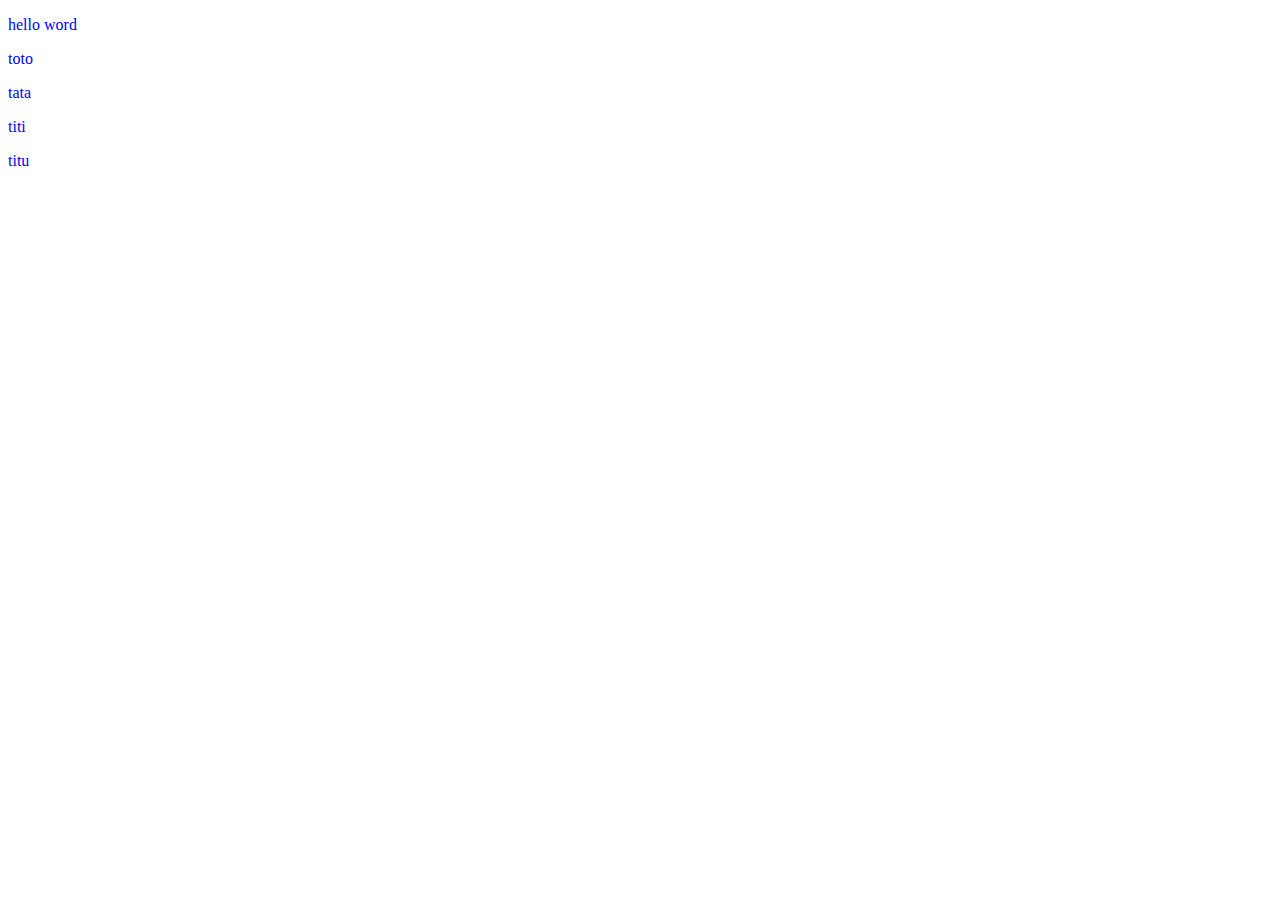
==== exercices/exercice1/index.html @ 936a9b5b "les exercices + corriges" ====
<!DOCTYPE html>
<html lang="en">
<head>
    <meta charset="UTF-8">
    <meta name="viewport" content="width=device-width, initial-scale=1.0">
    <title>Document</title>
    <link rel="stylesheet" href="css/style.css">
    <script src="js/main.js"></script>
</head>
<body>
    <div class="card"></div>
    <div id="card"></div>
    <div></div>
    <p>hello word</p>
    <p>toto</p>
    <p>tata</p>
    <p>titi</p> 
    <p>titu</p>   
</body>
</html>
---- exercices/exercice1/css/style.css ----
p{
    color:blue;
}
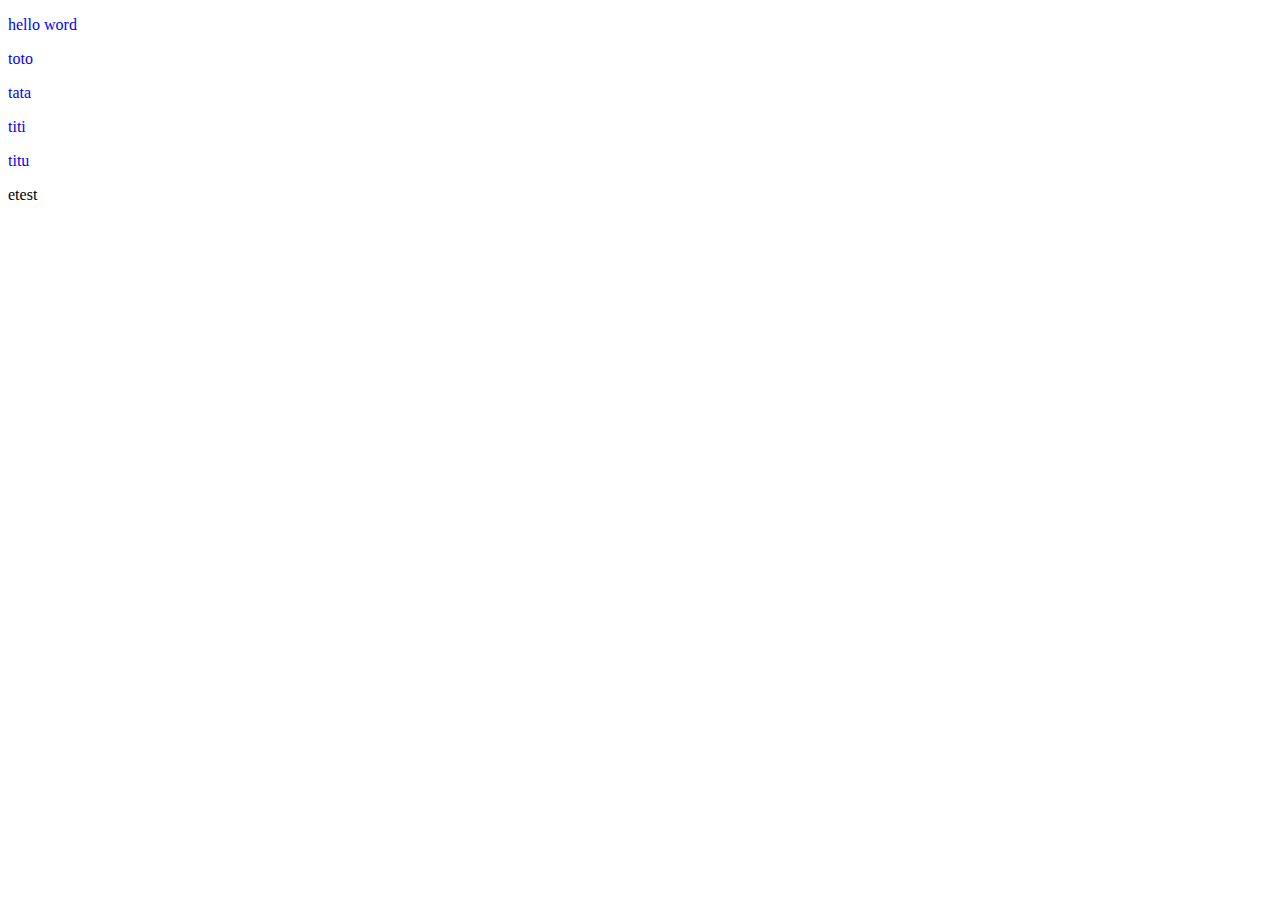
==== commit 039af672: "etest" ====
--- a/exercices/exercice1/index.html
+++ b/exercices/exercice1/index.html
@@ -6,6 +6,7 @@
     <title>Document</title>
     <link rel="stylesheet" href="css/style.css">
     <script src="js/main.js"></script>
+    
 </head>
 <body>
     <div class="card"></div>
@@ -16,5 +17,6 @@
     <p>tata</p>
     <p>titi</p> 
     <p>titu</p>   
+    etest
 </body>
 </html>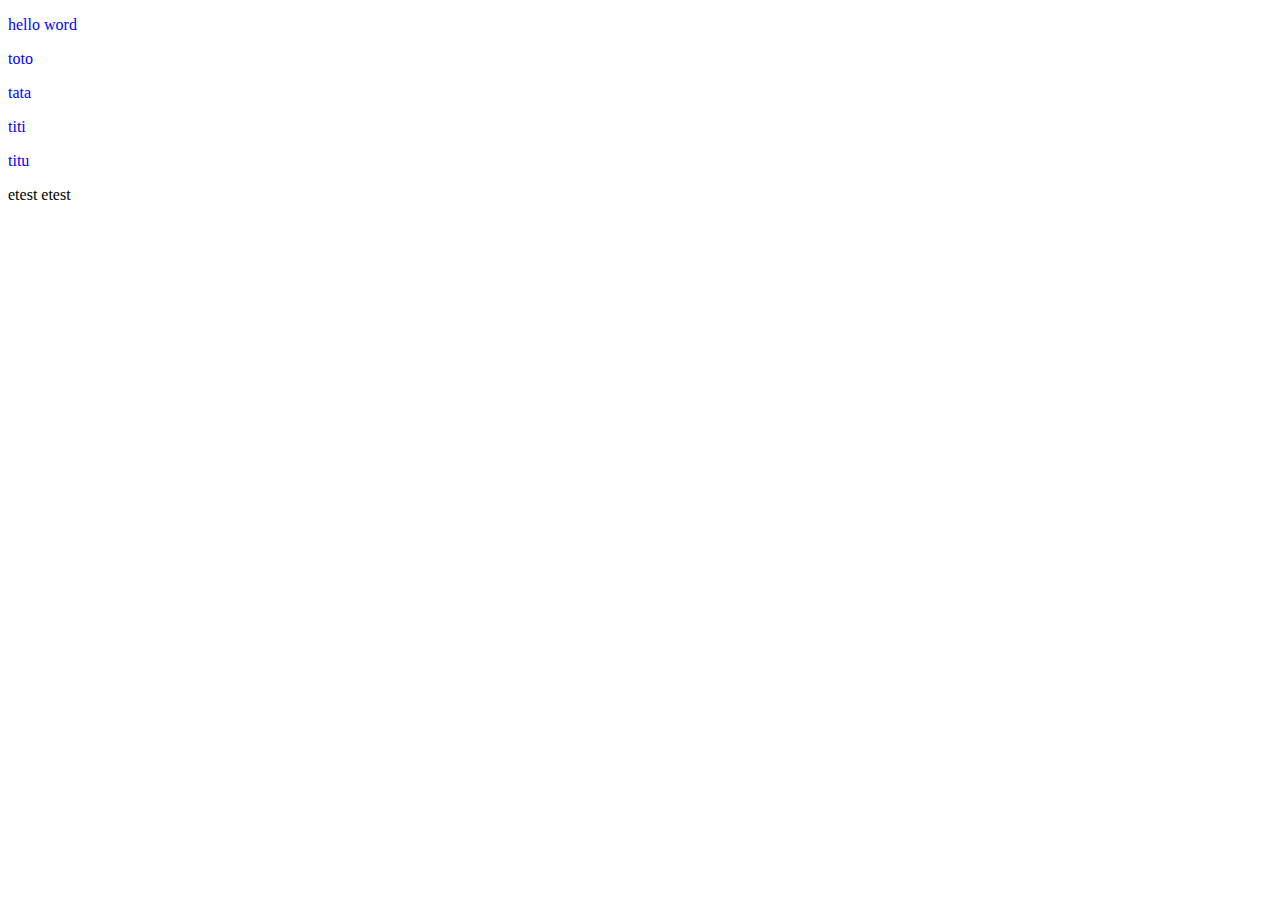
==== commit 9103b1d6: "l'exercice" ====
--- a/exercices/exercice1/index.html
+++ b/exercices/exercice1/index.html
@@ -17,6 +17,7 @@
     <p>tata</p>
     <p>titi</p> 
     <p>titu</p>   
+    etest 
     etest
 </body>
 </html>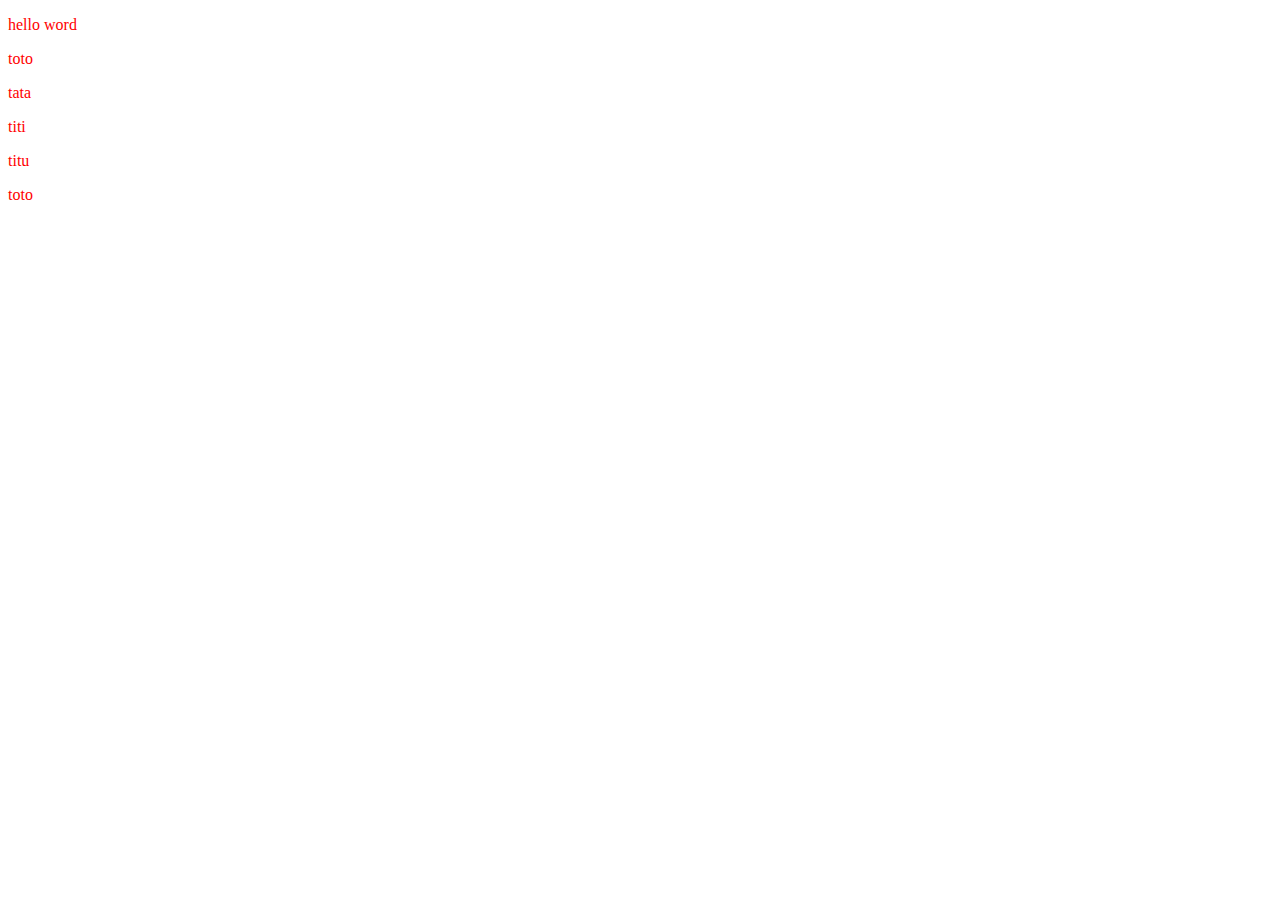
==== commit 897e6f5e: "les nouveaux exercices" ====
--- a/exercices/exercice1/index.html
+++ b/exercices/exercice1/index.html
@@ -17,7 +17,8 @@
     <p>tata</p>
     <p>titi</p> 
     <p>titu</p>   
-    etest 
-    etest
+    <div id="test">
+        <p>toto</p>
+    </div>
 </body>
 </html>--- a/exercices/exercice1/css/style.css
+++ b/exercices/exercice1/css/style.css
@@ -1,3 +1,15 @@
-p{
-    color:blue;
+
+p {
+    color: red;
+}
+
+.square {
+    height: 150px;
+    width: 150px;
+    padding: 10px 5px;
+    background-color: aquamarine;
+}
+
+.color {
+    color: blueviolet;
 }